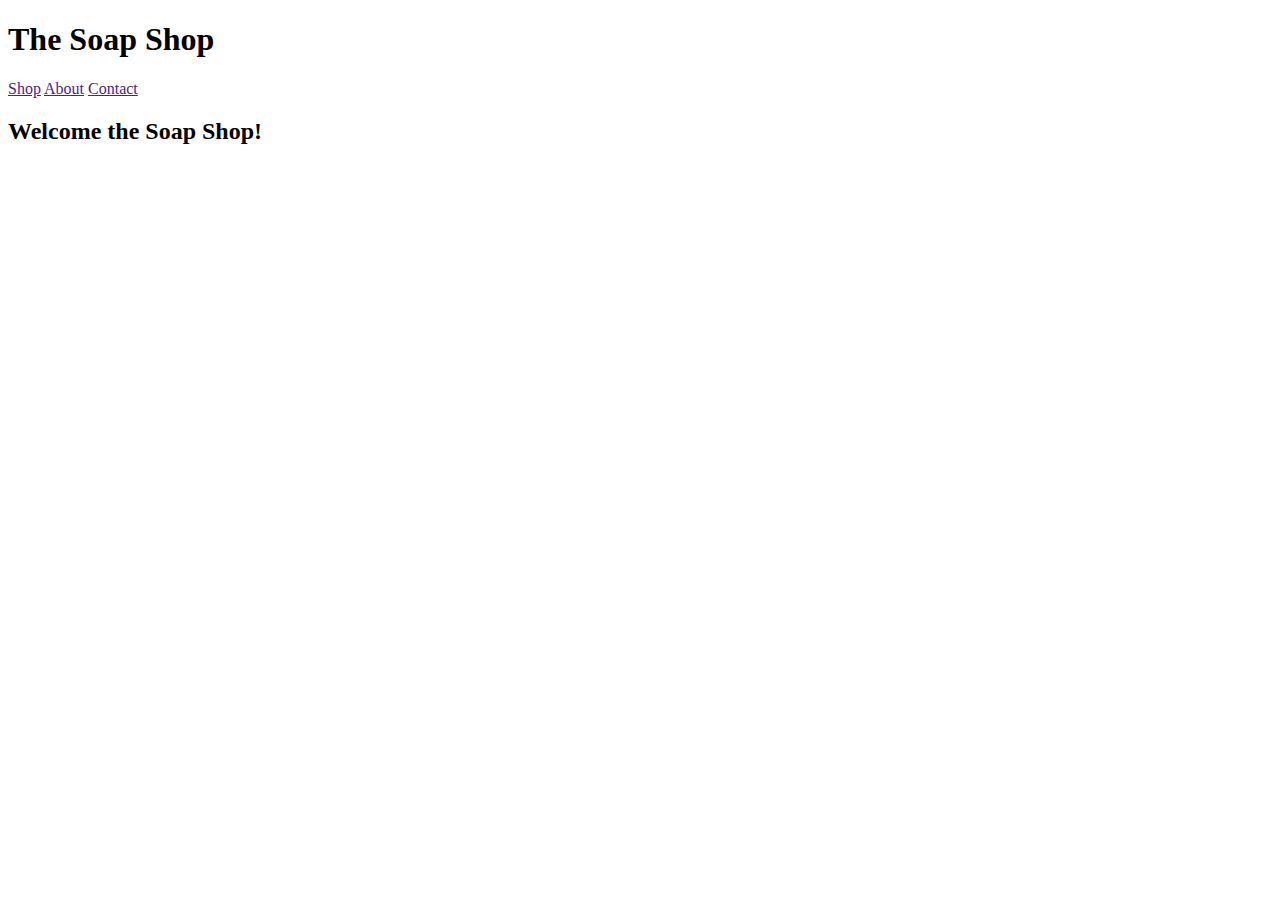
==== index.html @ 398a8664 "Update 1" ====
<!DOCTYPE html>
<html lang="en">
<head>
    <meta charset="UTF-8">
    <meta http-equiv="X-UA-Compatible" content="IE=edge">
    <meta name="viewport" content="width=device-width, initial-scale=1.0">

    <link rel="stylesheet" href="style.css">
    <title>Soap Shop</title>
</head>
<body>
      
    <h1>The Soap Shop</h1>

    <nav class="links">
        <a href="">Shop</a>
        <a href="">About</a>
        <a href="">Contact</a>
    </nav>

    <h2>Welcome the Soap Shop!</h2>
    

</body>
</html>
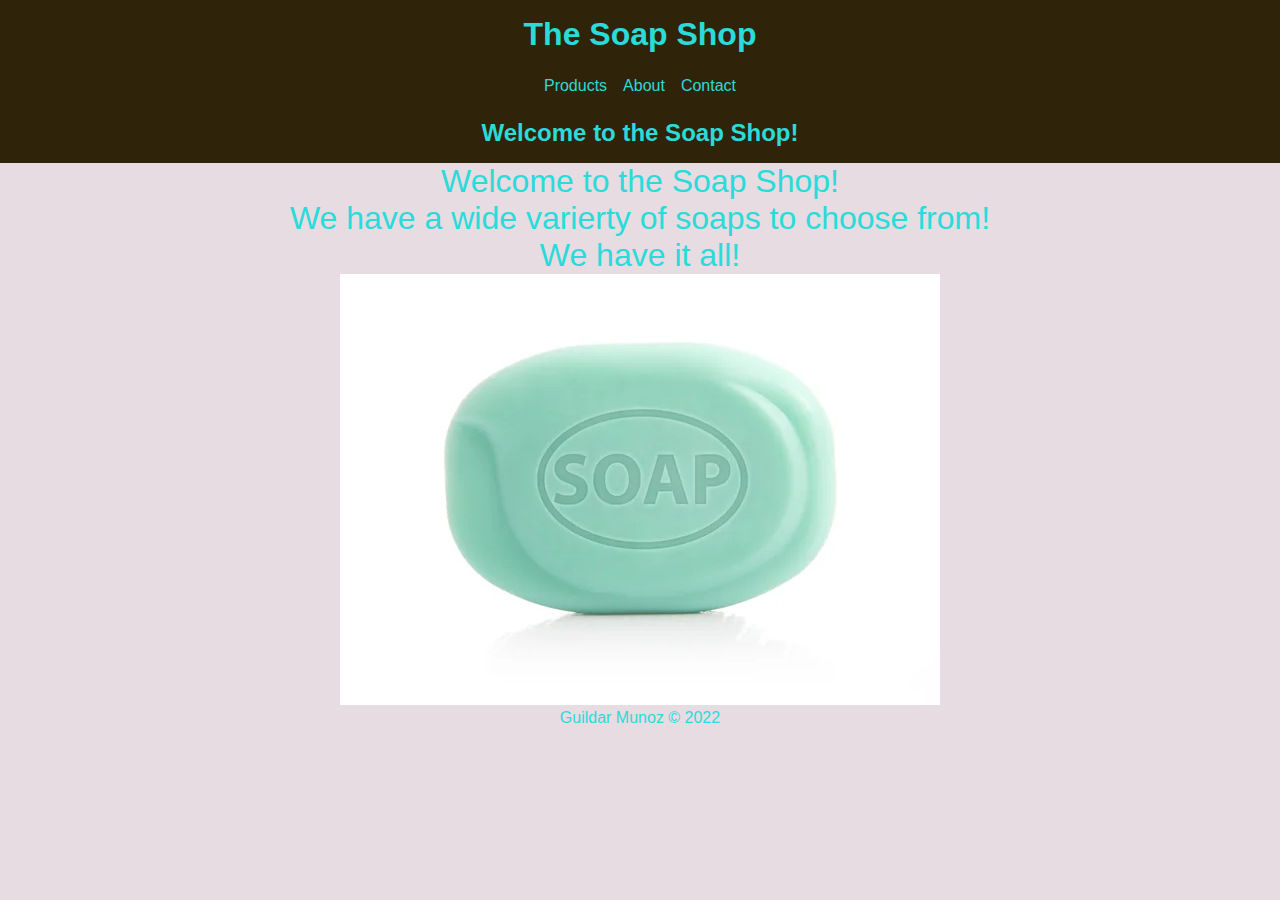
==== commit 490581ce: "update 3?" ====
--- a/index.html
+++ b/index.html
@@ -9,17 +9,31 @@
     <title>Soap Shop</title>
 </head>
 <body>
-      
+<header>
     <h1>The Soap Shop</h1>
 
     <nav class="links">
-        <a href="">Shop</a>
-        <a href="">About</a>
-        <a href="">Contact</a>
+        <a href="/products/index.html">Products</a>
+        <a href="/about/index.html">About</a>
+        <a href="/contact/index.html">Contact</a>
     </nav>
+</header>  
 
-    <h2>Welcome the Soap Shop!</h2>
-    
+<main>
+    <h2>Welcome to the Soap Shop!</h2>
+
+    <p>Welcome to the Soap Shop!</p>
+    <p>We have a wide varierty of soaps to choose from!</p>
+    <p>We have it all!</p>
+
+    <div class="Soap">
+        <img src="images/soap.jpg" alt="Picture of soap">
+    </div>
+</main> 
+
+<footer>
+        <p>Guildar Munoz &copy 2022</p>
+</footer>
 
 </body>
 </html>--- a/style.css
+++ b/style.css
@@ -0,0 +1,62 @@
+*{
+    margin: 0;
+    box-sizing: border-box;
+}
+
+body {
+    text-align: center;
+    font-family: arial;
+    background-color: #e6dce2;
+    color: #2adbd9;
+}
+
+h1 {
+    background-color: #2f2409;
+    padding: 1rem;
+}
+
+h2{
+    background-color: #2f2409;
+    padding: 1rem;
+}
+
+.Soap {
+    max-width: 100%;
+    width: auto;
+}
+
+
+main p {
+    font-size: 2rem;
+}
+
+.links {
+    background-color: #2f2409;
+    
+    text-decoration: none;
+    color: #2adbd9;
+
+    display: flex;
+    justify-content: center;   
+}
+
+a {
+    color: #2adbd9;
+    text-decoration: none;
+    padding: .5rem;
+
+    display: flex;
+    justify-content: space-evenly;
+    
+}
+
+a:hover {
+    color: darkblue;
+}
+
+footer {
+   position: relative;
+   bottom: 0%;
+   
+
+}